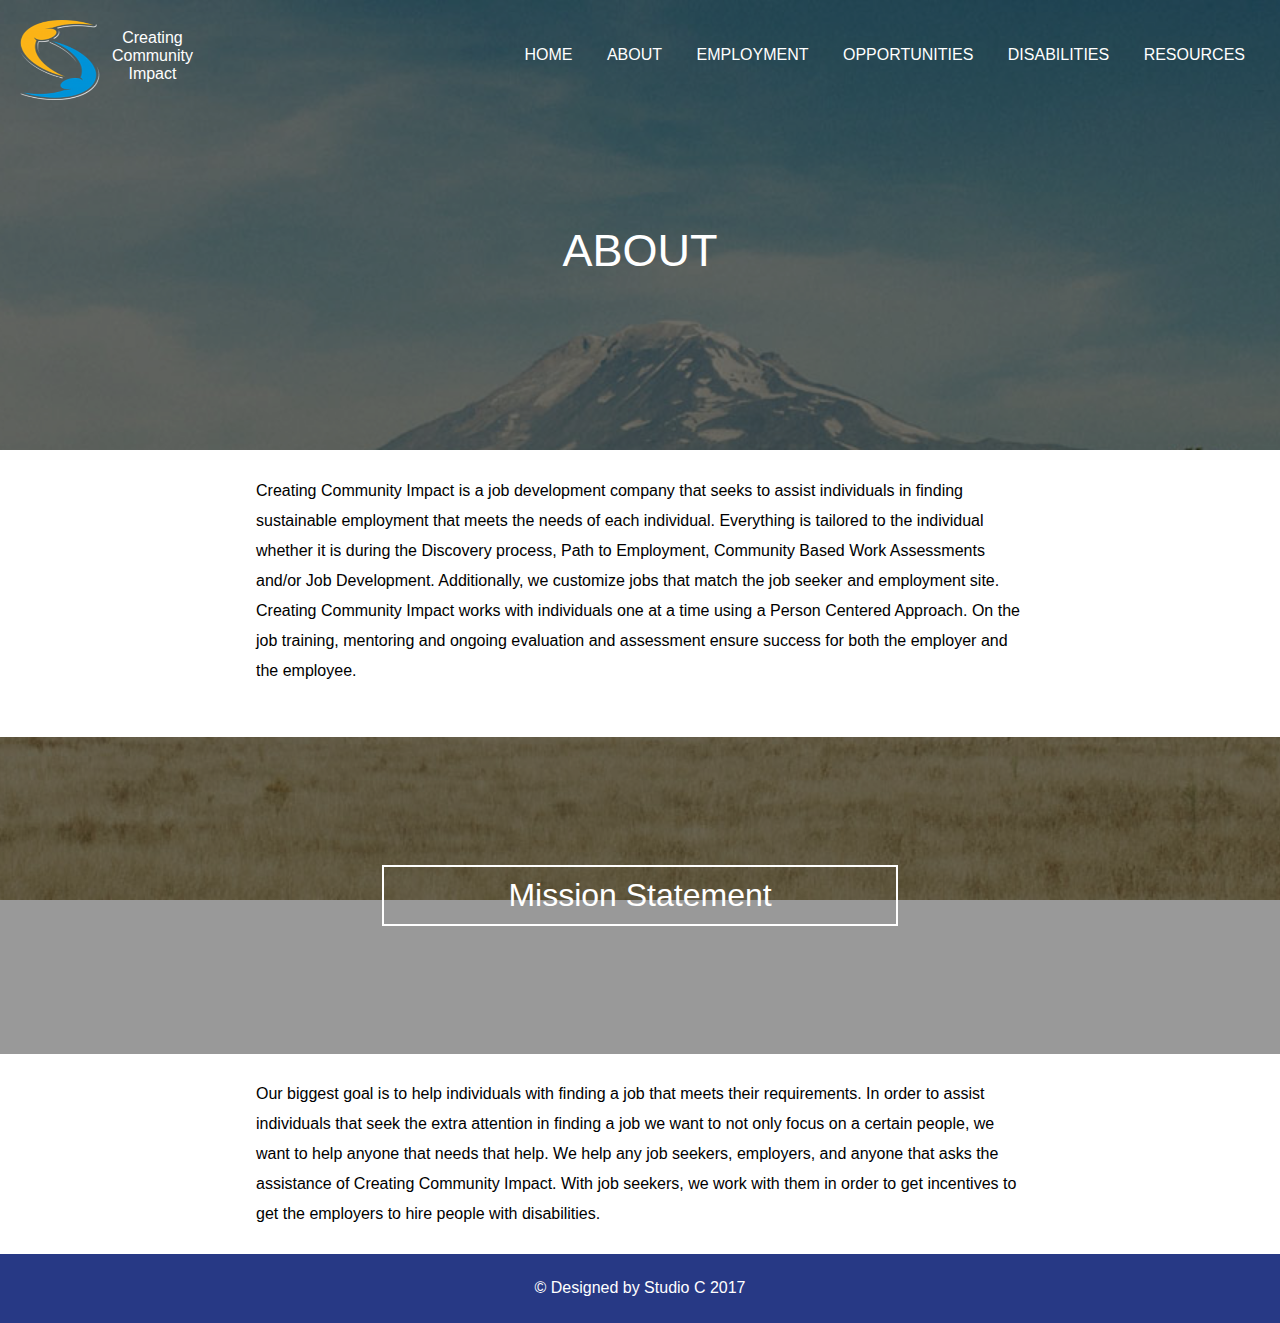
==== about.html @ 121c1fad "Add new files" ====
<!DOCTYPE html>
<html>

  <head>
    <title>CCI | About Us</title>
    <meta charset="utf-8"/>
    <meta name="viewport" content="width=device-width, initial-scale=1.0, minimum-scale=1.0, maximum-scale=1.0"/>
    <link rel="stylesheet" type="text/css" href="css/style.css" media="screen">
    <link rel="stylesheet" type="text/css" href="css/mediumStyles.css" media="only screen and (max-width:1000px) and (min-width:601px)">
    <link rel="stylesheet" type="text/css" href="css/smallStyles.css" media="only screen and (max-width:600px)">
    <link rel="icon" type="image/png" href="img/logo.png">
  </head>

  <body>

    <div class="nav-button">
      
      <div class="button"></div>

      <div class="small-button"></div>

      <img class="logo-button" src="img/logo.png"/>

      <img class="small-logo" src="img/logo.png"/>

    </div>
    
    <header class="head-image" id="about-page-image">

      <nav>

      <div class="visible-logo-area">
        
        <img class="logo" src="img/logo.png">
        <p class="logo-text">Creating<br>Community<br>Impact</p>

      </div>

        <ul class="nav-ul">

        <li class="nav-li"><a class="nav-li-a" href="index.html">Home</a></li>

        <li class="nav-li"><a class="nav-li-a" href="about.html">About</a></li>
          
        <li class="nav-li"><a class="nav-li-a" href="employment.html">Employment</a></li>
          
        <li class="nav-li"><a class="nav-li-a" href="opportunities.html">Opportunities</a></li>
          
        <li class="nav-li"><a class="nav-li-a" href="disability.html">Disabilities</a></li>
          
        <li class="nav-li"><a class="nav-li-a" href="resources.html">Resources</a></li>
      
        </ul>
    
      </nav>
      
      <h1 class="title-name sec-name">about</h1>

    </header>

    <section class="text-body">

      <p class="text-body-p">Creating Community Impact is a job development company that seeks to assist individuals in finding sustainable employment that meets the needs of each individual. Everything is tailored to the individual whether it is during the Discovery process, Path to Employment, Community Based Work Assessments and/or Job Development. Additionally, we customize jobs that match the job seeker and employment site. Creating Community Impact works with individuals one at a time using a Person Centered Approach. On the job training, mentoring and ongoing evaluation and assessment ensure success for both the employer and the employee. </p>

    </section>

    <section class="image-break" id="about-break">

      <h1 class="img-txt-break">Mission Statement</h1>

    </section>

    <section class="text-body">

      <p class="text-body-p" id="text-body-sec">Our biggest goal is to help individuals with finding a job that meets their requirements. In order to assist individuals that seek the extra attention in finding a job we want to not only focus on a certain people, we want to help anyone that needs that help. We help any job seekers, employers, and anyone that asks the assistance of Creating Community Impact. With job seekers, we work with them in order to get incentives to get the employers to hire people with disabilities.</p>

    </section>

  </body>

  <footer>
    <p>&copy; Designed by Studio C 2017</p>
  </footer>

  <script src="js/jquery-3.1.1.min.js"></script>
  <script src="js/script.js"></script>
  <script type="text/javascript" src="js/slideNav.js"></script>

</html>
---- css/style.css ----
html, body {
	width:100%;
	height:100%;
	margin:0;
	padding:0;
	font-weight:lighter;
	font-family:sans-serif;
	position:relative;
}

footer {
	position:relative;
	top:-3%;
	width:100%;
	height:auto;
	text-align:center;
	background-color:#273985;
}

footer > p {
	padding-top:2%;
	padding-bottom:2%;
	color:#fff;
}

/*==============================
Nav Section
==============================*/

.nav-button {
	display:none;
}

nav {
	position:absolute;
	z-index:1000;
	width:100%;
}

.visible-logo-area {
	width:5em;
	height:5em;
	margin-top:20px;
	margin-left:20px;
}

.logo {
	height:100%;
	width:100%;
}

.logo-text {
	position:absolute;
	top:0.8em;
	left:7em;
	color:#fff;
}

.nav-ul {
	position:absolute;
	right:20px;
	top:30px;
	list-style-type:none;
}

.nav-li {
	margin-top:0px;
	display:inline-block;
}

.nav-li-a {
	text-decoration:none;
	padding:15px;
	color:#fff;
	text-transform:uppercase;
}

/*==============================
Home Section
==============================*/

.head-image {
	width:100%;
	height:100vh;
	background-repeat:no-repeat;
	background-size:cover;
	background-attachment:fixed;
	background-position:center center;
	box-shadow:inset 0 0 0 800px rgba(0,0,0,0.4);
	text-align:center;
}

#home-page-image {
	background-image:url("../img/coffee_large.jpg");
}

.title-name {
	color:#fff;
	font-weight:lighter;
	margin-top:0px;
	position:absolute;
	top:43%;
	width:100%;
	font-size:45px;
	text-align:center;
	text-transform:uppercase;
}

.text-body {
	width:100%;
	height:auto;
	padding-top:2%;
	background-color:#fff;
}

.text-body-p {
	width:60%;
	margin:auto;
	line-height:30px;
	margin-bottom:4%;
}

#services-section {
	width:100%;
	height:30em;
	background-color:#ededed;
	padding-top:2%;
	overflow:hidden;
	position:relative;
}

.text-h3 {
	width:25%;
	padding:5px 0px 5px 0px;
	border:2px solid #696969;
	font-weight:lighter;
	font-size:35px;
	color:#696969;
	margin:auto;
	text-align:center;
}

.serv-area {
	position:absolute;
	bottom:0px;
	width:33.33%;
	height:20em;
	background-color:#ededed;
	text-align:center;
	transition:all 0.5s ease;
}

.serv-area:hover {
	height:24em;
}

.serv-area:hover .first-p {
	margin-bottom:2%;
}

.serv-area:hover .sec-p {
	margin-bottom:2%;
}

.serv-area:hover .third-p {
	margin-bottom:2%;
}

.second-area {
	left:33.33%;
}

.third-area {
	right:0px;
}

.serv-sec-head {
	font-weight:lighter;
}

.serv-p {
	width:80%;
	margin:auto;
	margin-top:10%;
	line-height:30px;
	text-align:left;
}

.first-p {
	margin-bottom:30%;
	transition:all 0.5s ease;
}

.sec-p {
	margin-bottom:30%;
	transition:all 0.5s ease;
}

.third-p {
	margin-bottom:15%;
	transition:all 0.5s ease;
}

.link-button {
	padding:15px;
	border-radius:20px;
	text-transform:uppercase;
	font-size:18px;
	border:2px solid #696969;
	background-color:transparent;
	color:#696969;
	outline:none;
	transition:all 0.5s ease;
}

.link-button:hover {
	background-color:#696969;
	color:#ededed;
}

.video-section {
	width:100%;
	height:100vh;
	background-image:url("../img/coffee_large.jpg");
	background-size:cover;
	background-repeat:no-repeat;
	background-position:center center;
	background-attachment:fixed;
	box-shadow:inset 0 0 0 800px rgba(0,0,0,0.4);
	overflow:hidden;
	padding-top:5%;
	position:relative;
}

.head-two-white {
	font-weight:lighter;
	font-size:35px;
	width:25%;
	padding:5px 0px 5px 0px;
	border:2px solid #fff;
	margin:auto;
	color:#fff;
	text-align:center;
}

#left-click {
	width:2em;
	height:2em;
	background-color:#008080;
	position:absolute;
	top:55%;
	left:0px;
}

#right-click {
	width:2em;
	height:2em;
	background-color:#008080;
	position:absolute;
	top:55%;
	right:0px;
}

.selection {
	width:90%;
	height:80%;
	border:1px solid #fff;
	margin:auto;
	margin-top:2.5%;
	position:relative;
	overflow:hidden;
}

.vid-sel {
	height:100%;
	width:100%;
	background-image:url("../img/comp_large.jpg");
	background-repeat:no-repeat;
	background-size:cover;
	background-position:center center;
	position:absolute;
}

#vid-one {
	background-image:url("../img/comp_large.jpg");
}

#vid-two {
	right:-100%;
	background-image:url("../img/lake_large.jpg");
}

/*==============================
About Section
==============================*/

#about-page-image {
	background-image:url("../img/mountain_large.jpg");
	height:50vh;
}

.sec-name {
	top:25%;
}

.image-break {
	width:100%;
	background-repeat:no-repeat;
	background-size:cover;
	background-position:center center;
	background-attachment:fixed;
	box-shadow:inset 0 0 0 800px rgba(0,0,0,0.4);
	text-align:center;
	padding-top:10%;
	padding-bottom:10%;
}

#about-break {
	background-image:url("../img/mountain_large.jpg");
}

.img-txt-break {
	color:#fff;
	font-weight:lighter;
	padding:10px 0px 10px 0px;
	border:2px solid #fff;
	width:40%;
	margin:auto;
}

/*==============================
Employment Section
==============================*/

#employment-page-image {
	background-image:url("../img/talking_large.jpg");
	height:50vh;
}

.emp-image {
	background-image:url("../img/talking_large.jpg");
}

.second-heading {
	width:60%;
	margin:auto;
	font-weight:lighter;
	margin-top:2%;
	margin-bottom:1%;
	border-bottom:1px solid #000;
}

/*==============================
Disabilities Section
==============================*/

#dis-page-image {
	background-image:url("../img/hands_large.jpg");
	height:50vh;
}

.dis-img {
	background-image:url("../img/hands_large.jpg");
}

.dis-text {
	padding-top:5%;
	padding-bottom:7%;
	line-height:35px;
}

/*==============================
Opportunities Section
==============================*/

#opp-page-image {
	background-image:url("../img/comp_large.jpg");
	height:50vh;
}

.quote {
	width:60%;
	font-weight:bold;
	margin:auto;
	text-align:center;
	margin-top:1%;
	margin-bottom:2%;
}

.opp-img {
	background-image:url("../img/comp_large.jpg");
}

/*==============================
Resources Section
==============================*/

#res-page-image {
	background-image:url("../img/lake_large.jpg");
	height:50vh;
}

.res-img {
	background-image:url("../img/lake_large.jpg");
}
---- css/mediumStyles.css ----
/*==============================
Nav Section
==============================*/

.nav-button {
	display:block;
	width:5em;
	height:5em;
	border-radius:50%;
	border:1px solid #fff;
	position:absolute;
	position:fixed;
	top:20px;
	right:20px;
	z-index:1000;
	overflow:hidden;
	background-color:#273985;
	z-index:10100;
	box-shadow:0 0 10px rgb(0,0,0);
}

.button {
	width:5em;
	height:5em;
	position:absolute;
	right:5em;
	background-color:#273985;
}

.logo-button {
	width:3em;
	width:3em;
	position:absolute;
	top:0.7em;
	right:1em;
}

.small-button {
	display:none;
}

.small-logo {
	display:none;
}

.visible-logo-area {
	display:none;
}


.nav-ul {
	width:30%;
	height:100vh;
	background-color:#273985;
	position:absolute;
	position:fixed;
	right:-45%;
	top:0px;
	margin-top:0px;
	list-style-type:none;
}

.nav-li {
	display:block;
	margin-top:30%;
	margin-bottom:29%;
	text-align:left;
}

.nav-li-a {
	text-decoration:none;
	padding:15px;
	color:#fff;
	text-transform:uppercase;
}

/*==============================
Home Code
==============================*/

.serv-area {
	width:100%;
	height:10em;
}

.serv-area:hover {
	height:10em;
}

.first-area {
	top:0px;
}

.second-area {
	top:10em;
	left:0px;
}

.serv-sec-head {
	width:20%;
	position:absolute;
	left:0px;
	padding-right:5px;
	border-right:2px solid #696969;
}

.first-head {
	top:15%;
}

.third-head {
	top:15%;
}

.serv-p {
	width:60%;
	position:absolute;
	left:22%;
	top:-40%;
}

.first-p {
	width:55%;
}

.sec-p {
	width:55%;
	top:-30%;
}

.third-p {
	width:55%;
	top:-60%;
}

.link-button {
	width:20%;
	position:absolute;
	right:0px;
	top:35%;
}


/*==============================
General Code
==============================*/

#home-page-image {
	background-image:url("../img/coffee_medium.jpg");
}

#about-page-image {
	background-image:url("../img/mountain_medium.jpg");
}

#employment-page-image {
	background-image:url("../img/talking_medium.jpg");
}

#opp-page-image {
	background-image:url("../img/comp_medium.jpg");
}

#res-page-image {
	background-image:url("../img/lake_medium.jpg");
}

#dis-page-image {
	background-image:url("../img/hands_medium.jpg");
}

.text-body-p {
	width:70%;
}

.second-heading {
	width:70%;
}

.head-two-white {
	width:50%;
}

.head-image {
	height:50vh;
}

.title-name {
	top:25%;
}

.img-txt-break {
	width:70%;
}
---- css/smallStyles.css ----
/*==============================
Nav Section
==============================*/

.nav-button {
	display:block;
	width:3em;
	height:3em;
	border-radius:50%;
	border:1px solid #fff;
	position:absolute;
	position:fixed;
	top:20px;
	right:20px;
	z-index:1000;
	overflow:hidden;
	background-color:#273985;
	z-index:10100;
	box-shadow:0 0 10px rgb(0,0,0);
}

.button {
	display:none;
}

.logo-button {
	display:none;
}

.small-button {
	width:3em;
	height:3em;
	position:absolute;
	right:3em;
	background-color:#273985;
}

.small-logo {
	height:2em;
	width:2em;
	position:absolute;
	top:0.5em;
	right:0.5em;
}

.visible-logo-area {
	display:none;
}


.nav-ul {
	width:100%;
	height:100vh;
	background-color:#273985;
	position:absolute;
	position:fixed;
	right:-125%;
	top:0px;
	margin-top:0px;
	list-style-type:none;
}

.nav-li {
	display:block;
	margin-top:15%;
	margin-bottom:14%;
	text-align:center;
}

.nav-li-a {
	text-decoration:none;
	padding:15px;
	color:#fff;
	text-transform:uppercase;
}

/*==============================
Home Code
==============================*/

.serv-area {
	width:100%;
	height:10em;
}

.serv-area:hover {
	height:10em;
}

.first-area {
	top:0px;
}

.second-area {
	top:10em;
	left:0px;
}

.serv-sec-head {
	width:20%;
	position:absolute;
	left:0px;
	padding-right:5px;
	border-right:2px solid #696969;
	font-size:15px;
}

.serv-p {
	font-size:15px;
}

.first-head {
	top:15%;
}

.third-head {
	top:15%;
}

.serv-p {
	width:70%;
	position:absolute;
	left:22%;
	top:-40%;
}

.first-p {
	width:70%;
	top:-29%;
}

.sec-p {
	width:70%;
	top:-30%;
}

.third-p {
	width:70%;
	top:-60%;
}

.link-button {
	display:none;
}


/*==============================
General Code
==============================*/

#home-page-image {
	background-image:url("../img/coffee_small.jpg");
}

#about-page-image {
	background-image:url("../img/mountain_small.jpg");
}

#about-break {
	background-image:url("../img/mountain_small.jpg");
}

#employment-page-image {
	background-image:url("../img/talking_small.jpg");
}

.emp-image {
	background-image:url("../img/talking_small.jpg");
}

#opp-page-image {
	background-image:url("../img/comp_small.jpg");
}

.opp-img {
	background-image:url("../img/comp_small.jpg");
}

#res-page-image {
	background-image:url("../img/lake_small.jpg");
}

.res-img {
	background-image:url("../img/lake_small.jpg");
}

#dis-page-image {
	background-image:url("../img/hands_small.jpg");
}

.dis-img {
	background-image:url("../img/hands_small.jpg");
}

.text-h3 {
	width:40%;
}

.head-two-white {
	width:60%;
}

.text-body-p {
	width:80%;
}

.second-heading {
	width:80%;
}

.head-image {
	height:50vh;
}

.title-name {
	top:22.5%;
	text-align:center;
	font-size:25px;
}

.img-txt-break {
	width:80%;
}
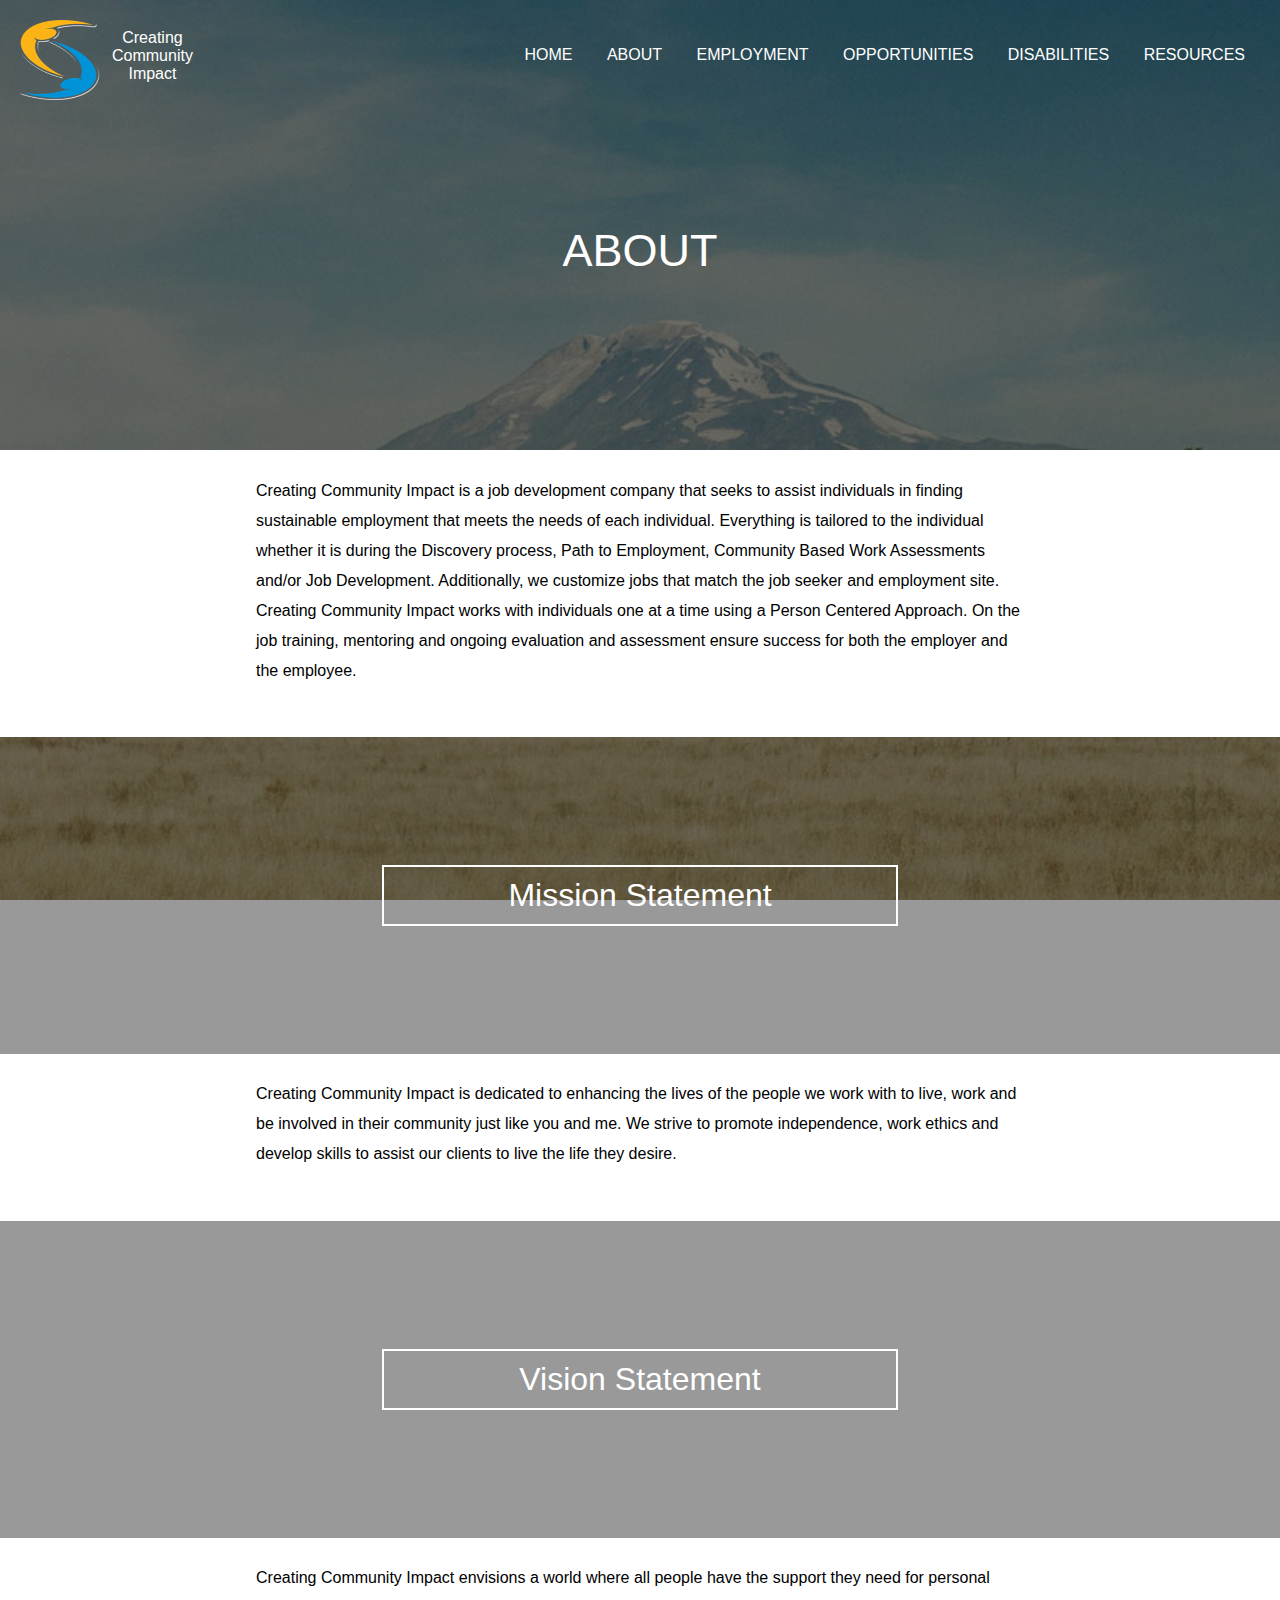
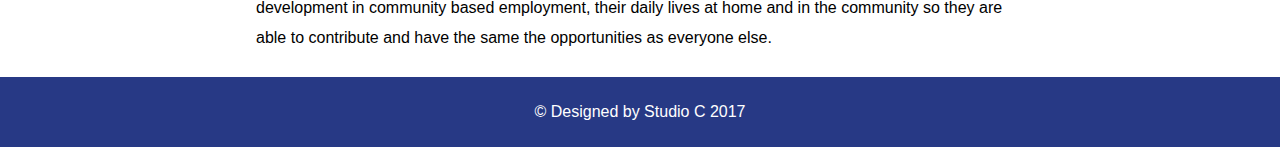
==== commit fcf20281: "mission and vision statement. about page" ====
--- a/about.html
+++ b/about.html
@@ -72,7 +72,24 @@
 
     <section class="text-body">
 
-      <p class="text-body-p" id="text-body-sec">Our biggest goal is to help individuals with finding a job that meets their requirements. In order to assist individuals that seek the extra attention in finding a job we want to not only focus on a certain people, we want to help anyone that needs that help. We help any job seekers, employers, and anyone that asks the assistance of Creating Community Impact. With job seekers, we work with them in order to get incentives to get the employers to hire people with disabilities.</p>
+      <p class="text-body-p" id="text-body-sec">Creating Community Impact is dedicated to enhancing the lives of the people we work with to live, work and be involved in their community just like you and me. We strive to promote independence, work ethics and develop skills to assist our clients to live the life they desire.</p>
+
+    </section>
+      
+      
+      
+      
+    </section>
+
+    <section class="image-break" id="about-break">
+
+      <h1 class="img-txt-break">Vision Statement</h1>
+
+    </section>
+
+    <section class="text-body">
+
+      <p class="text-body-p" id="text-body-sec">Creating Community Impact envisions a world where all people have the support they need for personal development in community based employment, their daily lives at home and in the community so they are able to contribute and have the same the opportunities as everyone else.</p>
 
     </section>
 
--- a/css/style.css
+++ b/css/style.css
@@ -81,7 +81,7 @@
 
 .head-image {
 	width:100%;
-	height:100vh;
+	height:60vh;
 	background-repeat:no-repeat;
 	background-size:cover;
 	background-attachment:fixed;
@@ -99,7 +99,7 @@
 	font-weight:lighter;
 	margin-top:0px;
 	position:absolute;
-	top:43%;
+	top:28%;
 	width:100%;
 	font-size:45px;
 	text-align:center;
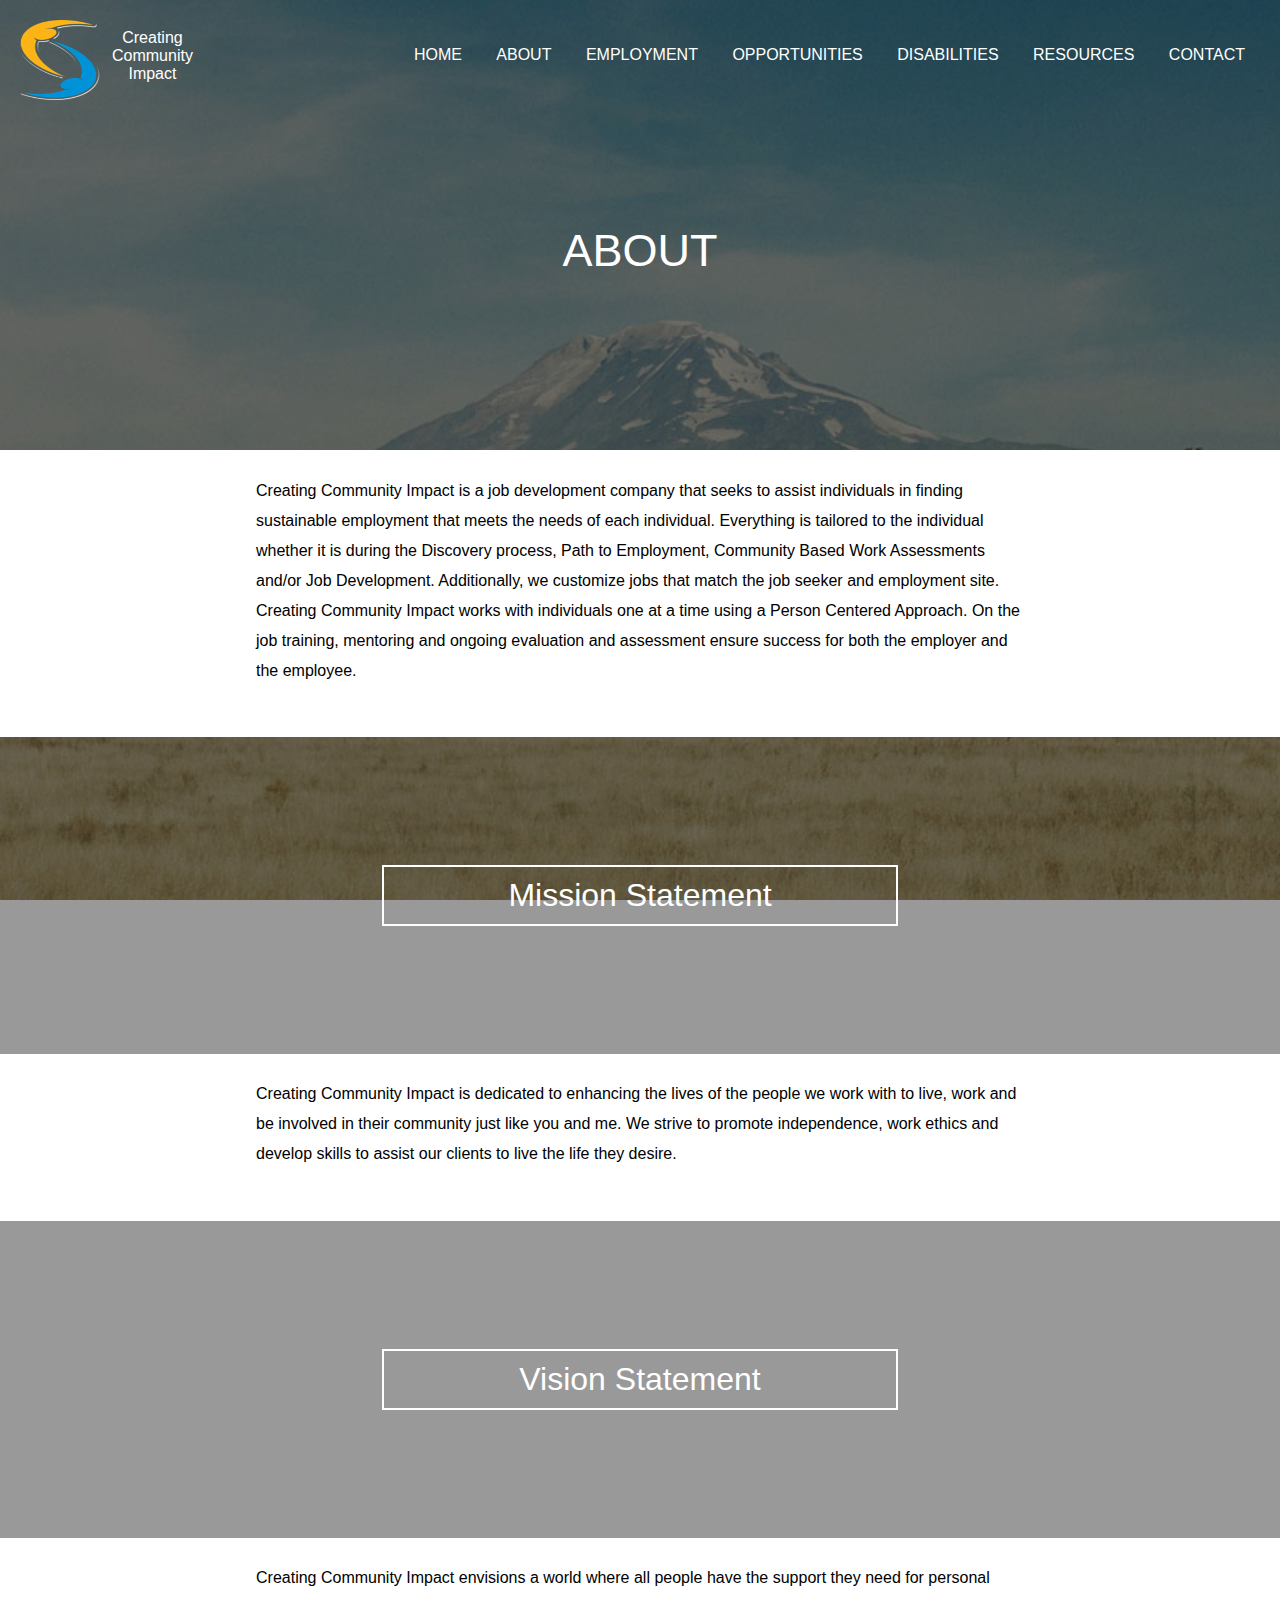
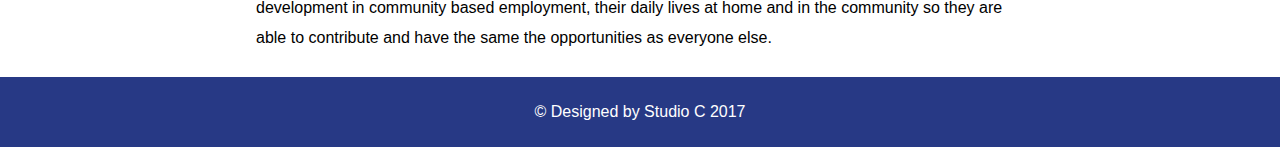
==== commit bf0d4cab: "changed nav and added contact page" ====
--- a/about.html
+++ b/about.html
@@ -49,7 +49,9 @@
         <li class="nav-li"><a class="nav-li-a" href="disability.html">Disabilities</a></li>
           
         <li class="nav-li"><a class="nav-li-a" href="resources.html">Resources</a></li>
-      
+        
+        <li class="nav-li"><a class="nav-li-a" href="contact.html">Contact</a></li>
+              
         </ul>
     
       </nav>
--- a/css/style.css
+++ b/css/style.css
@@ -404,7 +404,20 @@
 	background-image:url("../img/lake_large.jpg");
 }
 
-
-
-
-
+/*==============================
+Contact Section
+==============================*/
+
+#contact a{
+  color: #008080;
+  text-decoration: none;
+}
+
+#contact li{
+	list-style-type: none;
+}
+
+#contact{
+	padding: 0;
+}
+
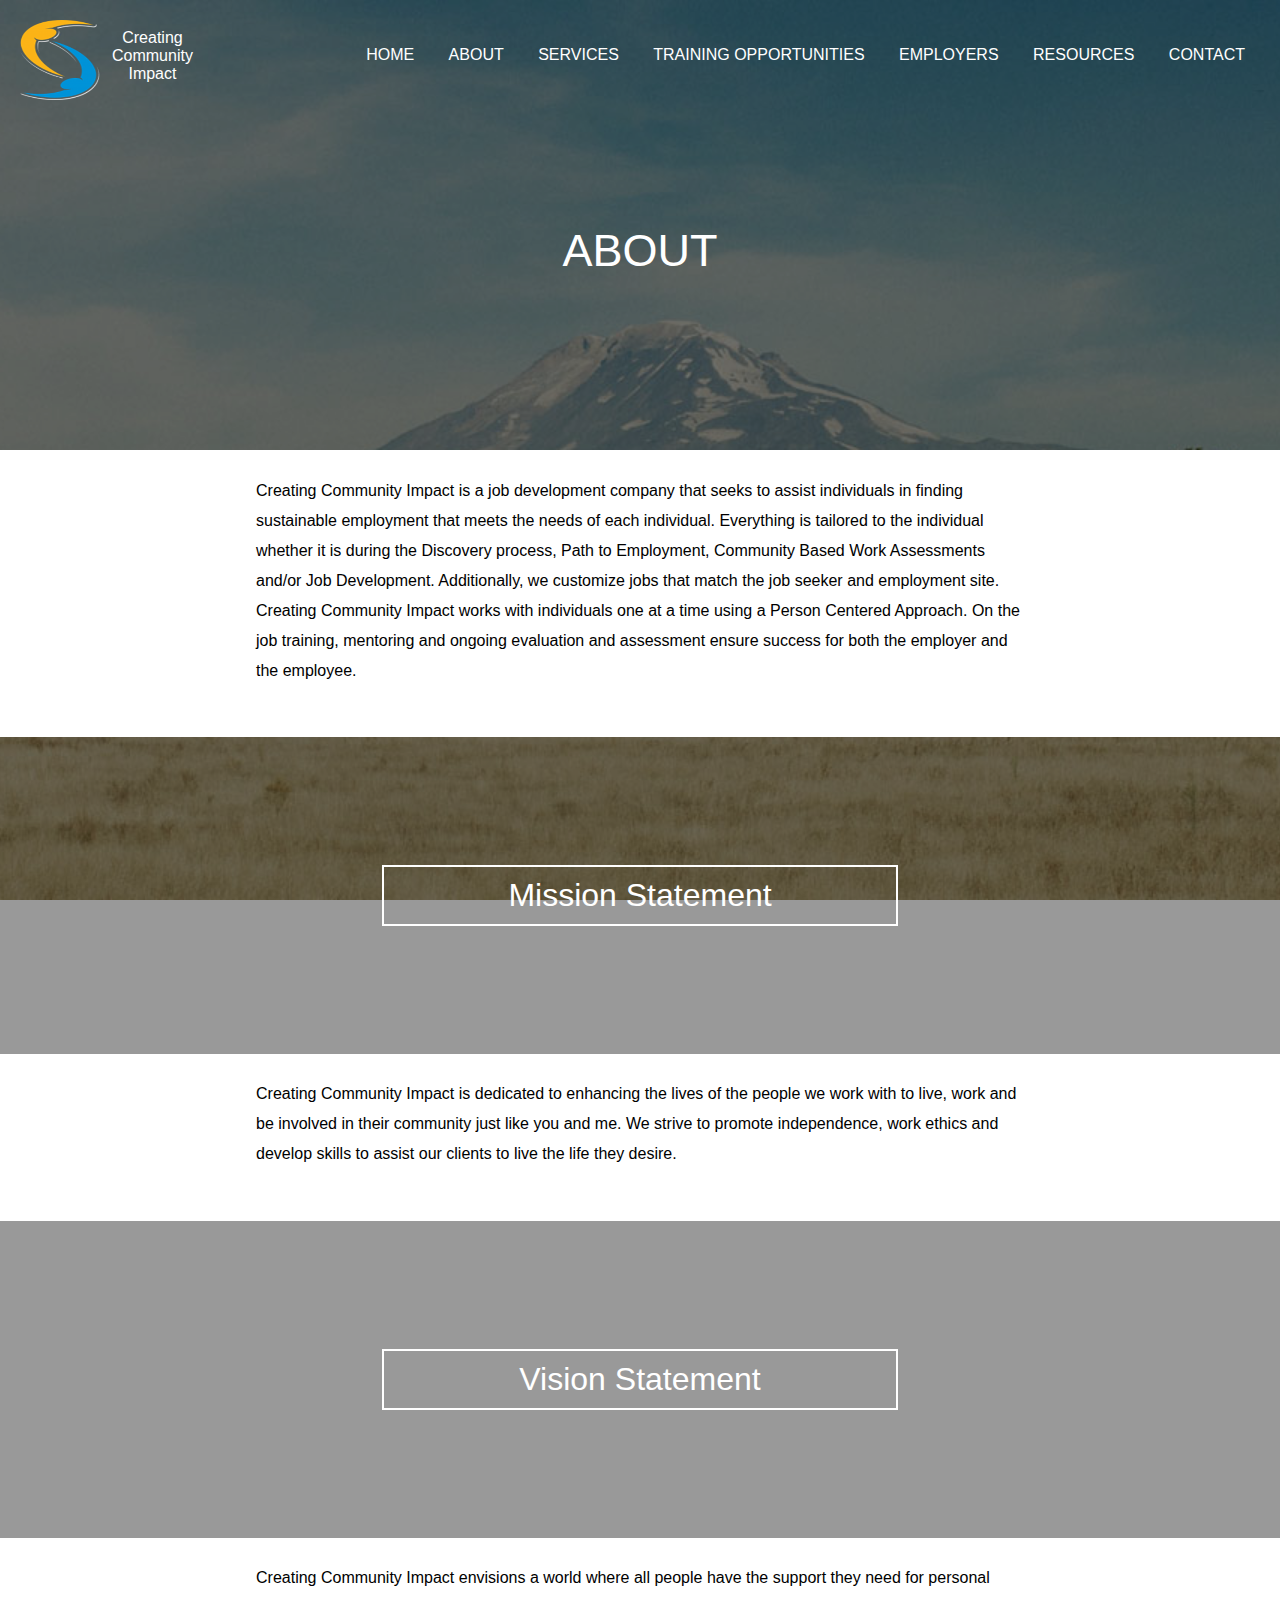
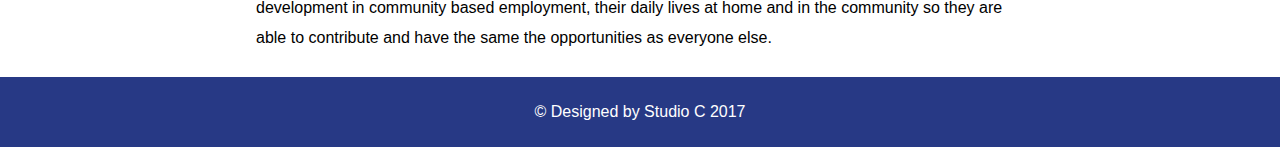
==== commit 45722aaf: "dropdown nav" ====
--- a/about.html
+++ b/about.html
@@ -29,32 +29,40 @@
 
       <nav>
 
-      <div class="visible-logo-area">
+            <div class="visible-logo-area">
         
-        <img class="logo" src="img/logo.png">
-        <p class="logo-text">Creating<br>Community<br>Impact</p>
+                <img class="logo" src="img/logo.png">
+                <p class="logo-text">Creating<br>Community<br>Impact</p>
 
-      </div>
+            </div>
 
-        <ul class="nav-ul">
+            <ul class="nav-ul">
 
-        <li class="nav-li"><a class="nav-li-a" href="index.html">Home</a></li>
+                <li class="nav-li"><a class="nav-li-a" href="index.html">Home</a></li>
 
-        <li class="nav-li"><a class="nav-li-a" href="about.html">About</a></li>
+                <li class="nav-li"><a class="nav-li-a" href="about.html">About</a></li>
           
-        <li class="nav-li"><a class="nav-li-a" href="employment.html">Employment</a></li>
+                <div class="dropdown">
+                  <li class="nav-li"><a class="nav-li-a dropbtn" href="javascript:void(0)">Services</a>
+                      <div class="dropdown-content">
+                        <a class="dropdown-link" href="employment.html">Employment</a>
+                        <a class="dropdown-link" href="disability.html">Disability</a>
+                        <a class="dropdown-link" href="supported.html">Supported Living</a>
+                      </div>
+                    </li>
+                  </div>
           
-        <li class="nav-li"><a class="nav-li-a" href="opportunities.html">Opportunities</a></li>
+                <li class="nav-li"><a class="nav-li-a" href="opportunities.html">Training Opportunities</a></li>
+
+                <li class="nav-li"><a class="nav-li-a" href="employers.html">Employers</a></li>
           
-        <li class="nav-li"><a class="nav-li-a" href="disability.html">Disabilities</a></li>
-          
-        <li class="nav-li"><a class="nav-li-a" href="resources.html">Resources</a></li>
-        
-        <li class="nav-li"><a class="nav-li-a" href="contact.html">Contact</a></li>
-              
-        </ul>
+                <li class="nav-li"><a class="nav-li-a" href="resources.html">Resources</a></li>
+      
+                <li class="nav-li"><a class="nav-li-a" href="contact.html">Contact</a></li>
+
+            </ul>
     
-      </nav>
+            </nav>
       
       <h1 class="title-name sec-name">about</h1>
 
--- a/css/style.css
+++ b/css/style.css
@@ -66,6 +66,7 @@
 .nav-li {
 	margin-top:0px;
 	display:inline-block;
+	position: relative;
 }
 
 .nav-li-a {
@@ -73,6 +74,34 @@
 	padding:15px;
 	color:#fff;
 	text-transform:uppercase;
+}
+
+.dropdown{
+	position: relative;
+	display: inline-block;
+}
+
+.dropdown-content{
+	margin: 10px 0;
+	display:none;
+	position: absolute;
+	background-color: rgba(0,0,0,0.4);
+	z-index: 1;
+}
+
+.dropdown-content .dropdown-link{
+	color: white;
+    padding: 12px;
+    text-decoration: none;
+    display: block;
+}
+
+.dropdown-link:hover{
+	background-color: rgba(0,0,0,0.5);
+}
+
+.dropdown:hover .dropdown-content {
+    display: block;
 }
 
 /*==============================
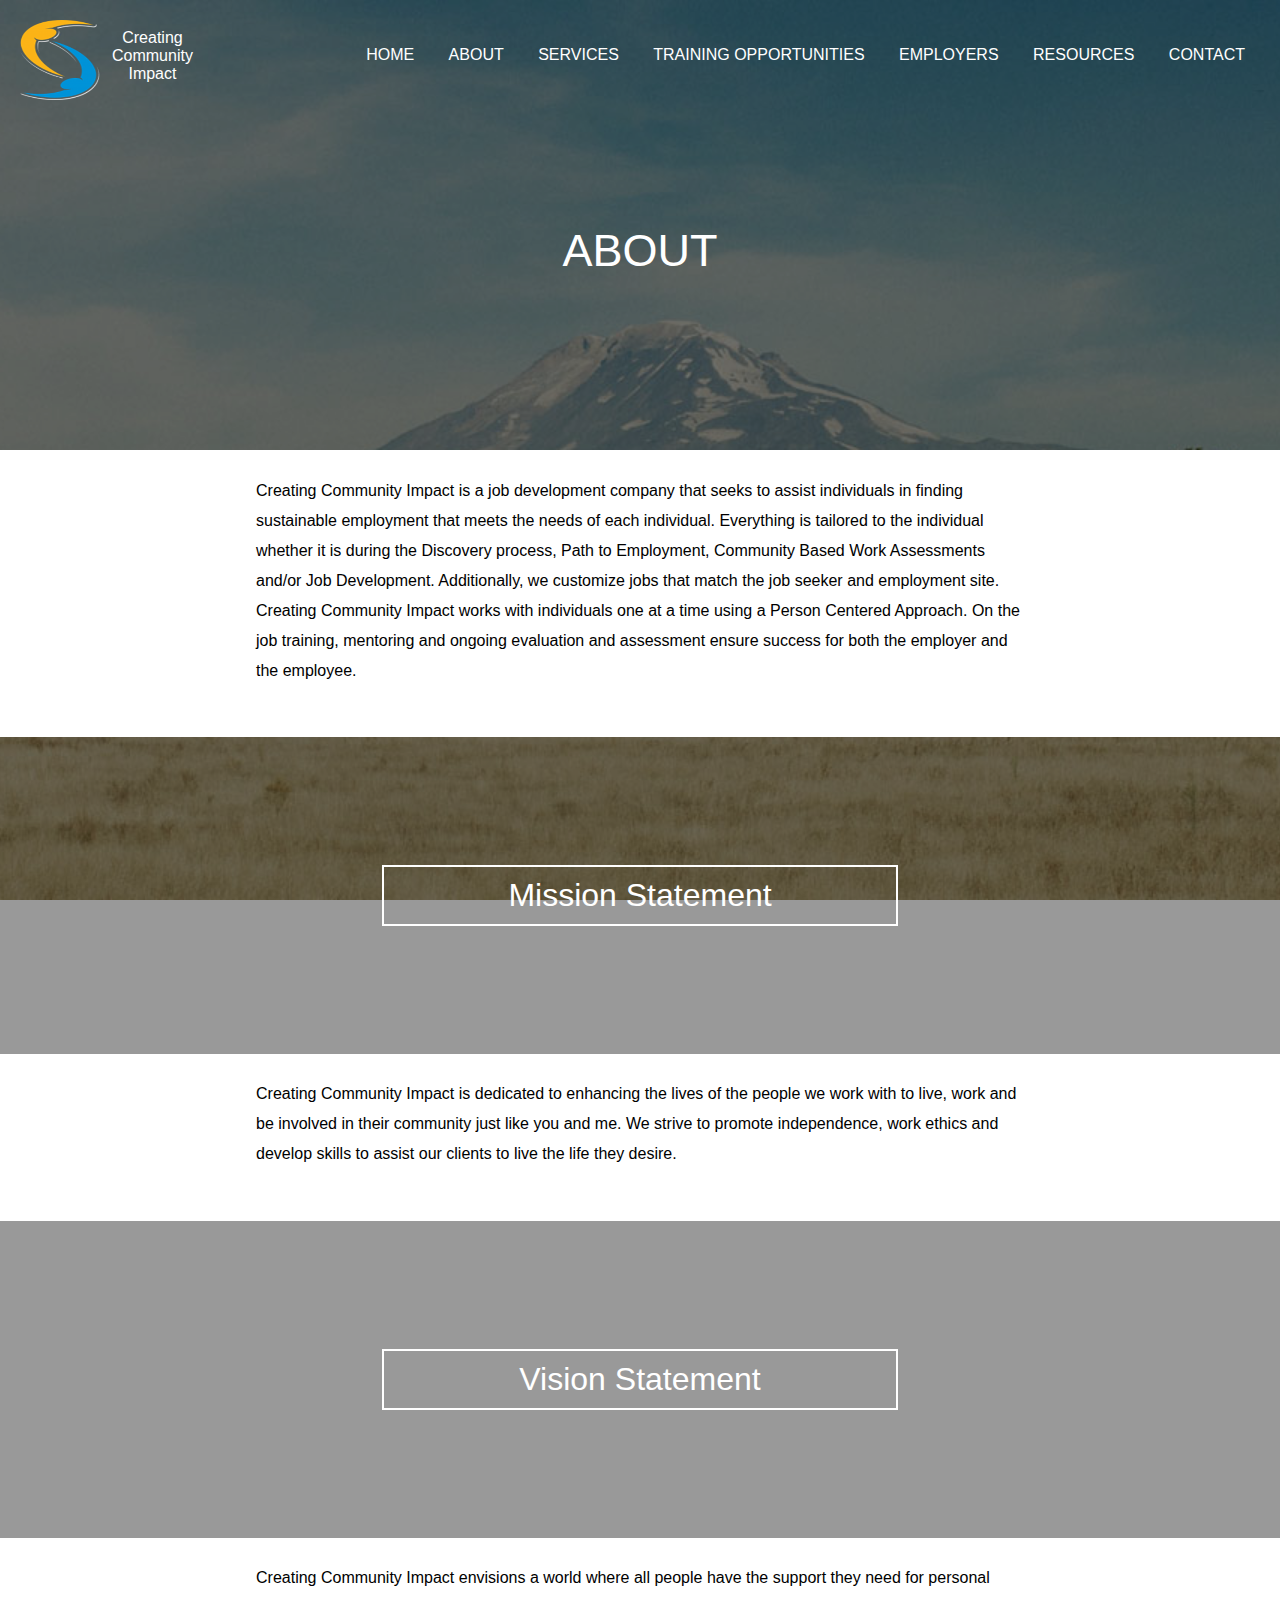
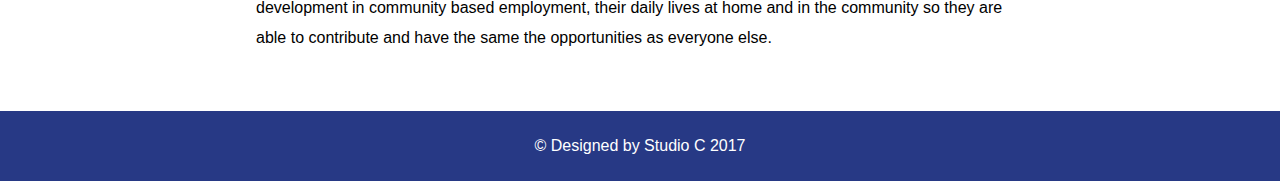
==== commit 0f29bac3: "employment first logo" ====
--- a/about.html
+++ b/about.html
@@ -99,7 +99,7 @@
 
     <section class="text-body">
 
-      <p class="text-body-p" id="text-body-sec">Creating Community Impact envisions a world where all people have the support they need for personal development in community based employment, their daily lives at home and in the community so they are able to contribute and have the same the opportunities as everyone else.</p>
+      <p class="text-body-p" id="text-body-sec">Creating Community Impact envisions a world where all people have the support they need for personal development in community based employment, their daily lives at home and in the community so they are able to contribute and have the same the opportunities as everyone else.</p><br>
 
     </section>
 
--- a/css/style.css
+++ b/css/style.css
@@ -82,7 +82,7 @@
 }
 
 .dropdown-content{
-	margin: 10px 0;
+	margin-top: 10px;
 	display:none;
 	position: absolute;
 	background-color: rgba(0,0,0,0.4);
@@ -110,7 +110,7 @@
 
 .head-image {
 	width:100%;
-	height:60vh;
+	height:50vh;
 	background-repeat:no-repeat;
 	background-size:cover;
 	background-attachment:fixed;
@@ -393,9 +393,18 @@
 }
 
 .dis-text {
-	padding-top:5%;
-	padding-bottom:7%;
+	padding-top:3%;
+	padding-bottom:1%;
 	line-height:35px;
+}
+
+/*==============================
+Living Section
+==============================*/
+
+#living-page-image {
+	background-image:url("../img/house_large.jpg");
+	height:50vh;
 }
 
 /*==============================
@@ -421,6 +430,15 @@
 }
 
 /*==============================
+Employers Section
+==============================*/
+
+#emp-page-image {
+	background-image:url("../img/laptop_large.jpg");
+	height:50vh;
+}
+
+/*==============================
 Resources Section
 ==============================*/
 
@@ -436,6 +454,10 @@
 /*==============================
 Contact Section
 ==============================*/
+#cont-page-image {
+	background-image:url("../img/contact_large2.jpg");
+	height:50vh;
+}
 
 #contact a{
   color: #008080;
--- a/css/mediumStyles.css
+++ b/css/mediumStyles.css
@@ -74,6 +74,19 @@
 	text-transform:uppercase;
 }
 
+.dropdown{
+	display: block;
+}
+
+.dropdown-content{
+	margin: 10px 10px;
+	position: relative;
+	background-color: transparent;
+}
+
+.dropdown-link{
+	padding: 12px 20px;
+}
 /*==============================
 Home Code
 ==============================*/
--- a/css/smallStyles.css
+++ b/css/smallStyles.css
@@ -74,6 +74,20 @@
 	text-transform:uppercase;
 }
 
+.dropdown{
+	display: block;
+}
+
+.dropdown-content{
+	position: static;
+	background-color: transparent;
+}
+
+.dropdown-link{
+	padding: 15px 20px;
+	margin-left: -5px;
+}
+
 /*==============================
 Home Code
 ==============================*/
